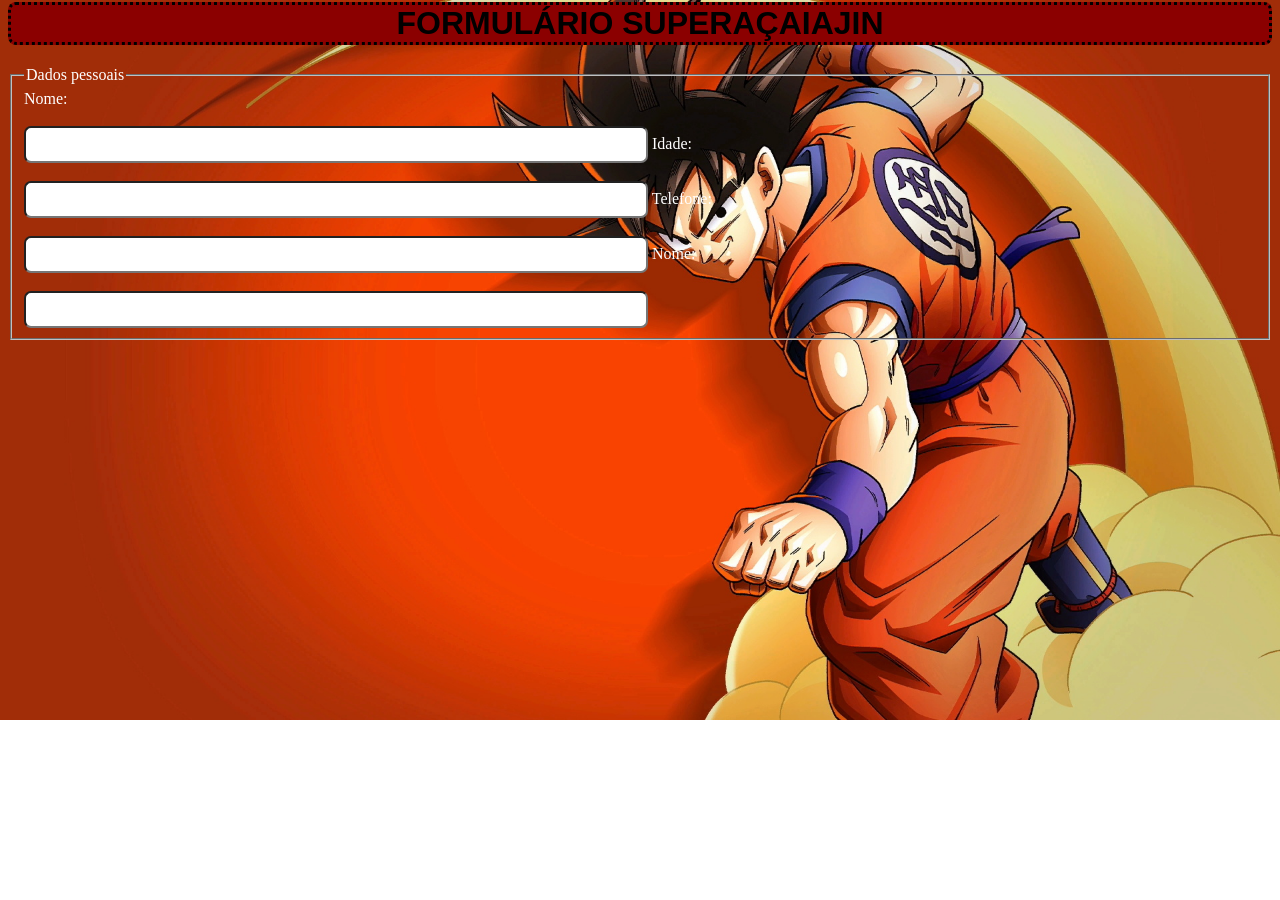
==== index.html @ beb515d7 "Coloquei o fundo da imagem, os campos de textos, e alterei eles no css, junto com background e títul" ====
<!DOCTYPE html>
<html lang="en">
<head>
    <meta charset="UTF-8">
    <meta name="viewport" content="width=device-width, initial-scale=1.0">
    <title>SUPERAÇAIAJIN</title>

    <link rel="stylesheet" href="/_css/main.css">
</head>
<body>

<header>
    <h1>FORMULÁRIO SUPERAÇAIAJIN</h1>
</header>


<fieldset>
<legend>Dados pessoais</legend>

<label name="nome">Nome:</label> <br> <br>
<input type="text" name="nome">

<label name="idade">Idade:</label> <br> <br>
<input type="number" name="idade">

<label name="telefone">Telefone:</label> <br> <br>
<input type="number" name="telefone">

<label name="nome">Nome:</label> <br> <br>
<input type="text" name="nome">











</fieldset>




</body>
</html>
---- _css/main.css ----
body{
background-image: url(/_imagens/VAAAIII\ GOKU.jpg);
background-repeat: no-repeat;
background-size: cover;
}

h1{
    text-align: center;
    background-color: darkred;
    font-family: sans-serif;
    border-style: dotted;
    border-radius: 8px;
    margin-top: -6px;
}


label, legend{
    color: white;
    margin-top: -6px;
}


input{
    border-radius: 7px;
    width: 50%;
    height: 31px;
    
}
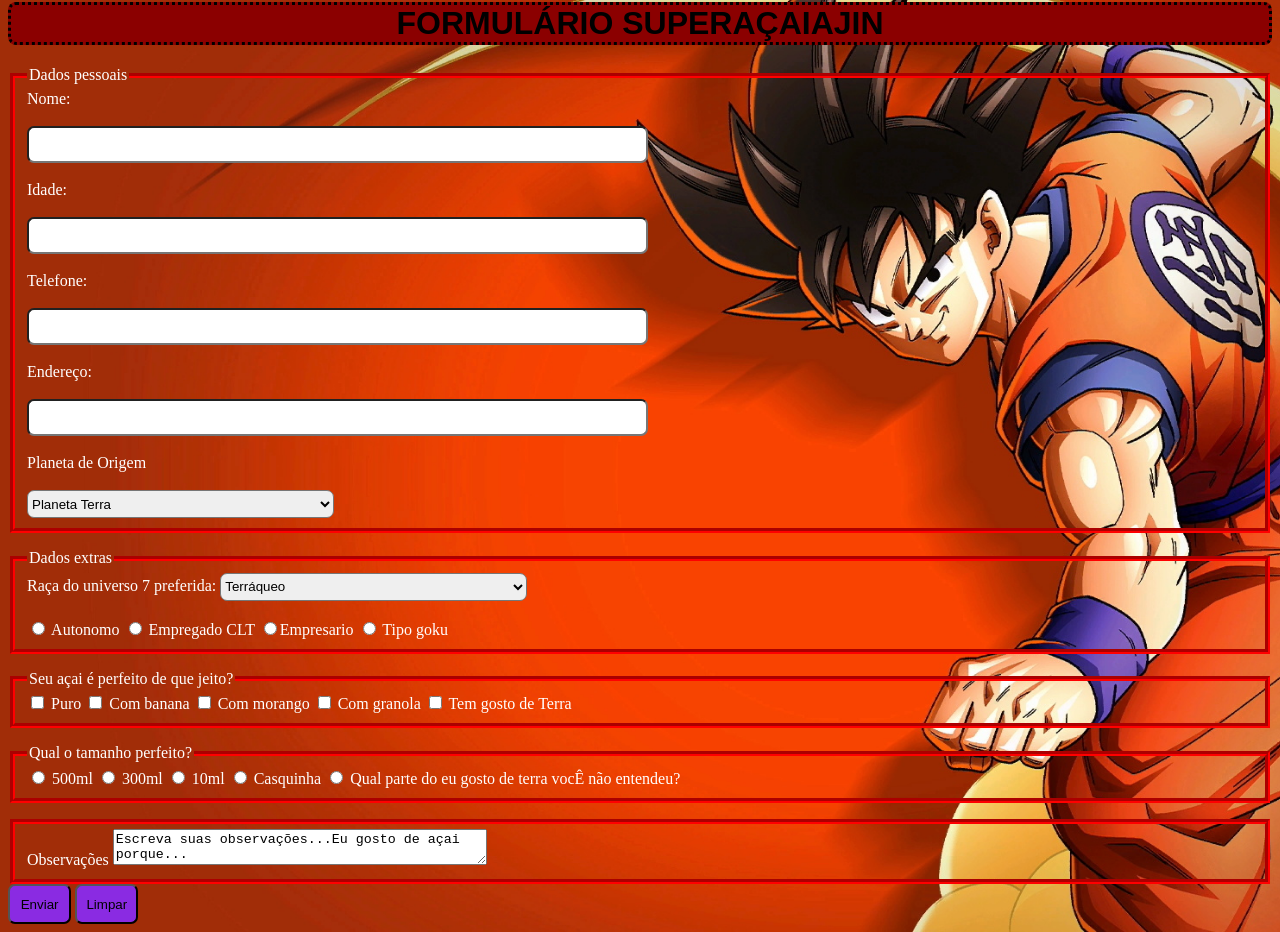
==== commit 615a0e81: "terminei muahaha" ====
--- a/index.html
+++ b/index.html
@@ -1,5 +1,6 @@
 <!DOCTYPE html>
 <html lang="en">
+
 <head>
     <meta charset="UTF-8">
     <meta name="viewport" content="width=device-width, initial-scale=1.0">
@@ -7,42 +8,106 @@
 
     <link rel="stylesheet" href="/_css/main.css">
 </head>
+
 <body>
 
-<header>
-    <h1>FORMULÁRIO SUPERAÇAIAJIN</h1>
-</header>
+    <header>
+        <h1>FORMULÁRIO SUPERAÇAIAJIN</h1>
+    </header>
 
+    <form action="">
 
-<fieldset>
-<legend>Dados pessoais</legend>
-
-<label name="nome">Nome:</label> <br> <br>
-<input type="text" name="nome">
-
-<label name="idade">Idade:</label> <br> <br>
-<input type="number" name="idade">
-
-<label name="telefone">Telefone:</label> <br> <br>
-<input type="number" name="telefone">
-
-<label name="nome">Nome:</label> <br> <br>
-<input type="text" name="nome">
-
-
-
-
-
-
-
-
-
-
-
-</fieldset>
-
+        
+        <fieldset class="dadosP">
+            <legend>Dados pessoais</legend>
+            
+            <label name="nome">Nome:</label> <br> <br>
+            <input class="registro" type="text" name="nome" required> <br><br>
+            
+            <label name="idade">Idade:</label> <br> <br>
+            <input class="registro" type="number" name="idade" required> <br> <br>
+            
+            <label name="telefone">Telefone:</label> <br> <br>
+            <input class="registro" type="number" name="telefone" required><br><br>
+            
+            <label name="endereço">Endereço:</label> <br><br>
+            <input class="registro" type="text" name="endereço" required> <br><br>
+            
+            <label name="Planeta origem">Planeta de Origem</label><br><br>
+            <select class="planeta" name="" id="" required>
+                <option value="">Planeta Terra</option>
+                <option value="">Planeta Vegeta</option>
+                <option value="">Planeta Namekusei</option>
+                <option value="">Outros</option>
+                
+            </select>
+            
+        </fieldset>
+        
+        <fieldset class="dadosE">
+            <legend>Dados extras</legend>
+            
+            <label name="raça">Raça do universo 7 preferida:</label>
+            <select class="raça" name="" id="" required>
+                <option value="">Terráqueo</option>
+                <option value="">Namekuseijin</option>
+                <option value="">Androide</option>
+                <option value="">Outros</option>
+            </select>
+            <br><br>
+            
+            <input class="escolha" type="radio" name="autonomo" required> Autonomo
+            
+            
+            <input class="escolha" type="radio" name="rempregado" required> Empregado CLT
+            
+            
+            <input class="escolha" type="radio" name="autonomo" required>Empresario
+            
+            
+            <input class="escolha" type="radio" name="autonomo" required> Tipo goku
+            
+        </fieldset>
+        
+        
+        <fieldset>
+            <legend>Seu açai é perfeito de que jeito?</legend>
+            
+            <input type="checkbox" name="Puro" id="" required> Puro
+            <input type="checkbox" name="banana" id=""> Com banana
+            <input type="checkbox" name="morango" id=""> Com morango
+            <input type="checkbox" name="granola" id=""> Com granola
+            <input type="checkbox" name="terra" id=""> Tem gosto de Terra
+        </fieldset>
+        
+        
+        <fieldset>
+            <legend>Qual o tamanho perfeito?</legend>
+            
+            <input type="radio" name="500ml" id="" required> 500ml
+            <input type="radio" name="500ml" id="" > 300ml
+            <input type="radio" name="500ml" id="" > 10ml
+            <input type="radio" name="500ml" id="" > Casquinha
+            <input type="radio" name="500ml" id=""> Qual parte do eu gosto de terra vocÊ não entendeu?
+            
+            
+        </fieldset>
+        
+        <fieldset>
+            
+            <label for="">Observações</label>
+            
+            <textarea name="" id="">Escreva suas observações...Eu gosto de açai porque...</textarea>
+            
+        </fieldset>
+        
+        
+        <input class="button" type="submit" value="Enviar">
+        <input class="button" type="reset" value="Limpar">
+    </form>
 
 
 
 </body>
+
 </html>
--- a/_css/main.css
+++ b/_css/main.css
@@ -20,9 +20,46 @@
 }
 
 
-input{
+.registro{
     border-radius: 7px;
     width: 50%;
     height: 31px;
+
+}
+
+.planeta{
+    border-radius: 7px;
+    width: 25%;
+    height: 28px;
     
+}
+
+fieldset{
+    border-color: red;
+    border-width: 5px ;
+    color: white;
+    margin-top: 16px;
+}
+
+.dadosE{
+    
+}
+
+.raça{
+    border-radius: 7px;
+    width: 25%;
+    height: 28px;
+}
+
+
+textarea{
+    width: 30%;
+    height: 30%;
+}
+
+.button{
+    height: 40px;
+    width: 5%;
+    border-radius: 7px;
+    background-color: blueviolet;
 }
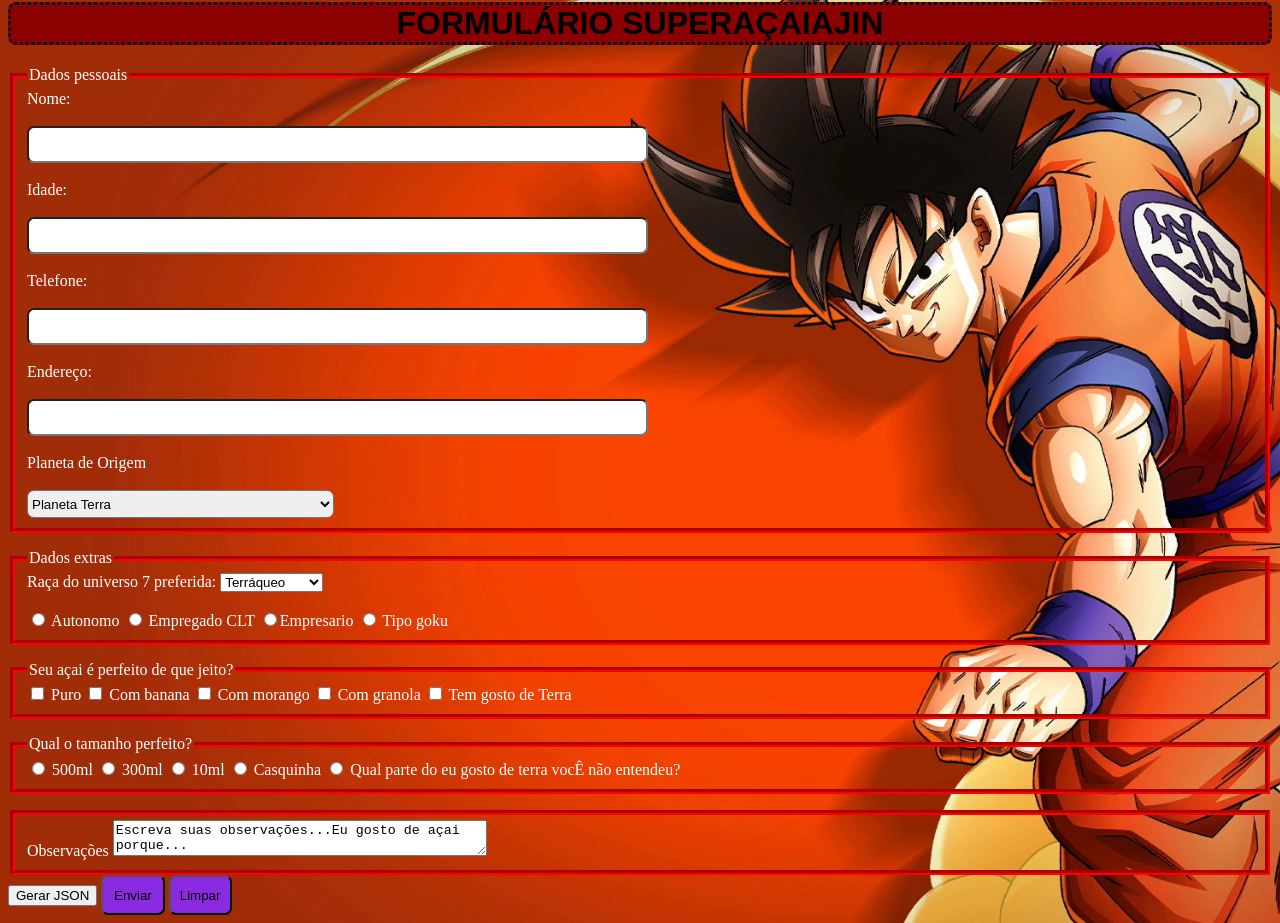
==== commit e613ad30: "feito com json" ====
--- a/index.html
+++ b/index.html
@@ -1,12 +1,13 @@
 <!DOCTYPE html>
-<html lang="en">
+<html lang="pt-br">
 
 <head>
     <meta charset="UTF-8">
     <meta name="viewport" content="width=device-width, initial-scale=1.0">
     <title>SUPERAÇAIAJIN</title>
 
-    <link rel="stylesheet" href="/_css/main.css">
+    <link rel="stylesheet" href="_css/main.css">
+    
 </head>
 
 <body>
@@ -15,30 +16,30 @@
         <h1>FORMULÁRIO SUPERAÇAIAJIN</h1>
     </header>
 
-    <form action="">
+    <form action="mensagem.html">
 
         
         <fieldset class="dadosP">
             <legend>Dados pessoais</legend>
             
             <label name="nome">Nome:</label> <br> <br>
-            <input class="registro" type="text" name="nome" required> <br><br>
+            <input id="nome" type="text" name="nome" class="registro" required> <br><br>
             
             <label name="idade">Idade:</label> <br> <br>
-            <input class="registro" type="number" name="idade" required> <br> <br>
+            <input id="idade" type="number" name="idade"  class="registro" required> <br> <br>
             
             <label name="telefone">Telefone:</label> <br> <br>
-            <input class="registro" type="number" name="telefone" required><br><br>
+            <input id="telefone" type="number" name="telefone"  class="registro" required><br><br>
             
             <label name="endereço">Endereço:</label> <br><br>
-            <input class="registro" type="text" name="endereço" required> <br><br>
+            <input id="endereco" type="text" name="endereço"  class="registro" required> <br><br>
             
             <label name="Planeta origem">Planeta de Origem</label><br><br>
-            <select class="planeta" name="" id="" required>
-                <option value="">Planeta Terra</option>
-                <option value="">Planeta Vegeta</option>
-                <option value="">Planeta Namekusei</option>
-                <option value="">Outros</option>
+            <select id="planeta" name="planeta" required>
+                <option name="planeta" value="planeta terra">Planeta Terra</option>
+                <option name="planeta" value="planeta Vegeta">Planeta Vegeta</option>
+                <option name="planeta" value="planeta Namekusei">Planeta Namekusei</option>
+                <option name="planeta" value="outros">Outros</option>
                 
             </select>
             
@@ -48,24 +49,18 @@
             <legend>Dados extras</legend>
             
             <label name="raça">Raça do universo 7 preferida:</label>
-            <select class="raça" name="" id="" required>
-                <option value="">Terráqueo</option>
-                <option value="">Namekuseijin</option>
-                <option value="">Androide</option>
-                <option value="">Outros</option>
+            <select id="raça" name="raça" required>
+                <option name="raça" value="Terráqueo">Terráqueo</option>
+                <option name="raça" value="Namekuseijin">Namekuseijin</option>
+                <option name="raça" value="Androide">Androide</option>
+                <option name="raça" value="Outros">Outros</option>
             </select>
             <br><br>
             
-            <input class="escolha" type="radio" name="autonomo" required> Autonomo
-            
-            
-            <input class="escolha" type="radio" name="rempregado" required> Empregado CLT
-            
-            
-            <input class="escolha" type="radio" name="autonomo" required>Empresario
-            
-            
-            <input class="escolha" type="radio" name="autonomo" required> Tipo goku
+            <input name="choice" class="escolha"  type="radio" name="autonomo"  id="choice" value="autonomo" required> Autonomo
+            <input name="choice" class="escolha" type="radio" name="empregado"  id="choice" value="CLT" required> Empregado CLT
+            <input name="choice" class="escolha" type="radio" name="autonomo"  id="choice" value="empresario" required>Empresario
+            <input name="choice" class="escolha" type="radio" name="autonomo"  id="choice" value="tipo goku" required> Tipo goku
             
         </fieldset>
         
@@ -73,22 +68,22 @@
         <fieldset>
             <legend>Seu açai é perfeito de que jeito?</legend>
             
-            <input type="checkbox" name="Puro" id="" required> Puro
-            <input type="checkbox" name="banana" id=""> Com banana
-            <input type="checkbox" name="morango" id=""> Com morango
-            <input type="checkbox" name="granola" id=""> Com granola
-            <input type="checkbox" name="terra" id=""> Tem gosto de Terra
+            <input type="checkbox" name="Puro" id="box" value="puro"> Puro
+            <input type="checkbox" name="banana" id="box" value="com banana"> Com banana
+            <input type="checkbox" name="morango" id="box" value="com morango"> Com morango
+            <input type="checkbox" name="granola" id="box" value="com granola"> Com granola
+            <input type="checkbox" name="terra" id="box"value="tem gosto de terra"> Tem gosto de Terra
         </fieldset>
         
         
         <fieldset>
             <legend>Qual o tamanho perfeito?</legend>
             
-            <input type="radio" name="500ml" id="" required> 500ml
-            <input type="radio" name="500ml" id="" > 300ml
-            <input type="radio" name="500ml" id="" > 10ml
-            <input type="radio" name="500ml" id="" > Casquinha
-            <input type="radio" name="500ml" id=""> Qual parte do eu gosto de terra vocÊ não entendeu?
+            <input type="radio" name="500ml" id="tam" value="500ml"> 500ml
+            <input type="radio" name="500ml" id="tam" value="300ml"> 300ml
+            <input type="radio" name="500ml" id="tam" value="10ml"> 10ml
+            <input type="radio" name="500ml" id="tam" value="casquinha"> Casquinha
+            <input type="radio" name="500ml" id="tam" value="Qual parte do gosto de terra você não entendeu?"> Qual parte do eu gosto de terra vocÊ não entendeu?
             
             
         </fieldset>
@@ -97,17 +92,18 @@
             
             <label for="">Observações</label>
             
-            <textarea name="" id="">Escreva suas observações...Eu gosto de açai porque...</textarea>
+            <textarea name="" id="obs">Escreva suas observações...Eu gosto de açai porque...</textarea>
             
         </fieldset>
         
-        
-        <input class="button" type="submit" value="Enviar">
-        <input class="button" type="reset" value="Limpar">
+        <input type="button" onclick="json()" value="Gerar JSON">
+        <input id="button" type="submit" value="Enviar">
+        <input id="button" type="reset" value="Limpar">
     </form>
 
 
 
+    <script src="_js/formulario2.js" defer></script>
 </body>
 
 </html>
--- a/_css/main.css
+++ b/_css/main.css
@@ -1,10 +1,10 @@
-body{
-background-image: url(/_imagens/VAAAIII\ GOKU.jpg);
-background-repeat: no-repeat;
-background-size: cover;
+body {
+    background-image: url(../_imagens/VAAAIII\ GOKU.jpg);
+    background-repeat: no-repeat;
+    background-size: cover;
 }
 
-h1{
+h1 {
     text-align: center;
     background-color: darkred;
     font-family: sans-serif;
@@ -14,52 +14,56 @@
 }
 
 
-label, legend{
+label,
+legend {
     color: white;
     margin-top: -6px;
 }
 
 
-.registro{
+.registro {
     border-radius: 7px;
     width: 50%;
     height: 31px;
 
 }
 
-.planeta{
+#planeta {
     border-radius: 7px;
     width: 25%;
     height: 28px;
-    
+
 }
 
-fieldset{
+fieldset {
     border-color: red;
-    border-width: 5px ;
+    border-width: 5px;
     color: white;
     margin-top: 16px;
 }
 
-.dadosE{
-    
-}
 
-.raça{
+
+.raça {
     border-radius: 7px;
     width: 25%;
     height: 28px;
 }
 
 
-textarea{
+textarea {
     width: 30%;
     height: 30%;
 }
 
-.button{
+#button {
     height: 40px;
     width: 5%;
     border-radius: 7px;
     background-color: blueviolet;
+}
+
+input[type=text]:focus,
+input[type=number]:focus {
+    background-color: lightpink;
 }
